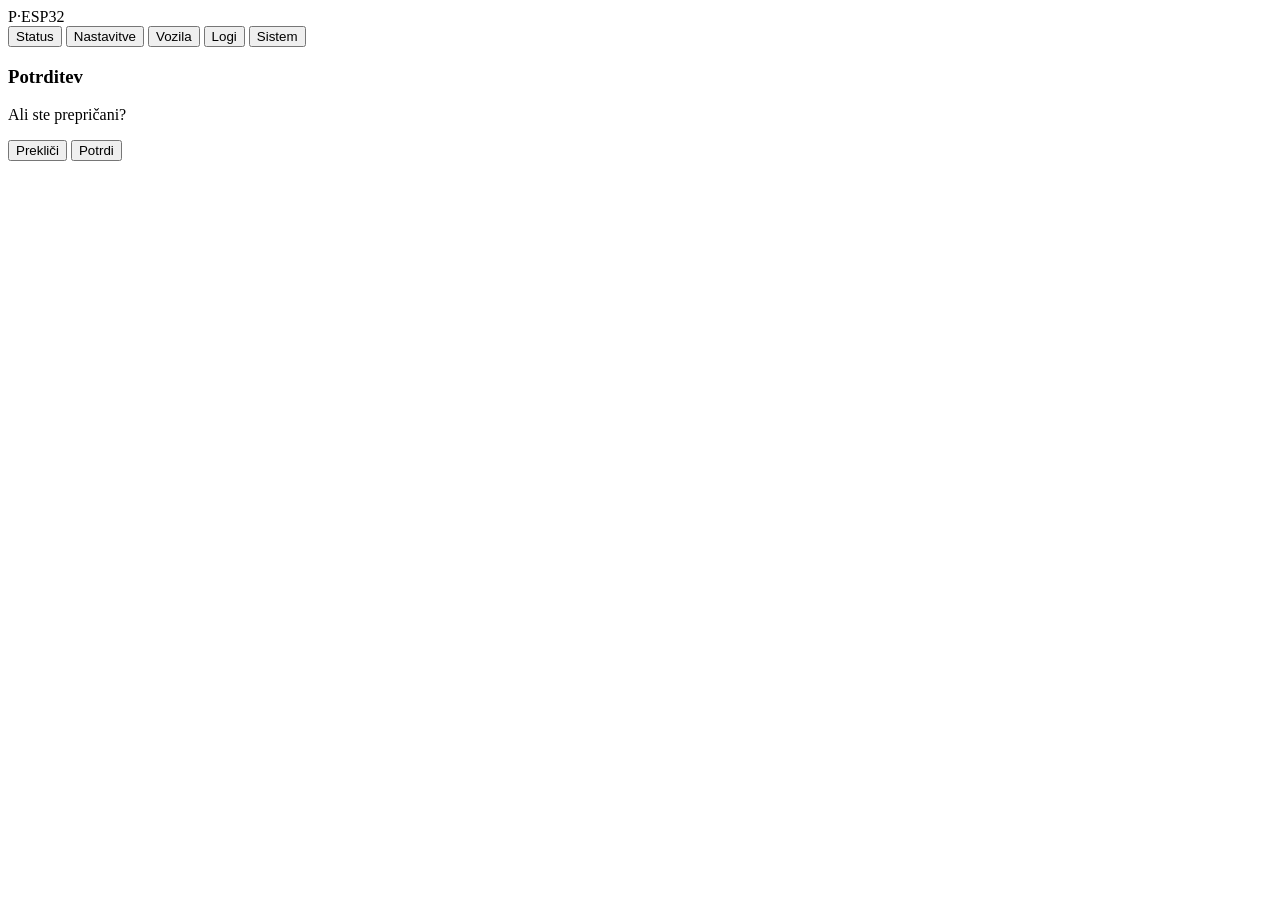
==== src/assets/index.html @ f0132e6b "hal_test" ====
<!DOCTYPE html>
<html lang="sl">
<head>
<meta charset="UTF-8">
<meta name="viewport" content="width=device-width, initial-scale=1.0">
<title>Parking ESP32</title>
<link rel="stylesheet" href="/style.css">
<link rel="preconnect" href="https://fonts.googleapis.com">
<link href="https://fonts.googleapis.com/css2?family=JetBrains+Mono:wght@400;700&family=DM+Sans:wght@400;500&display=swap" rel="stylesheet">
</head>
<body>

<!-- ── TOPBAR ─────────────────────────────────────────── -->
<div id="topbar">
  <span class="logo">P·ESP32</span>
  <nav class="nav-tabs" id="nav">
    <button class="nav-tab active" onclick="nav('status')">Status</button>
    <button class="nav-tab"        onclick="nav('settings')">Nastavitve</button>
    <button class="nav-tab"        onclick="nav('vehicles')">Vozila</button>
    <button class="nav-tab"        onclick="nav('logs')">Logi</button>
    <button class="nav-tab"        onclick="nav('system')">Sistem</button>
  </nav>
  <div id="wifi-dot" title="WiFi status"></div>
</div>

<!-- ── CONTENT ────────────────────────────────────────── -->
<div id="content">

  <!-- STATUS -->
  <div id="page-status" class="page active"></div>

  <!-- NASTAVITVE -->
  <div id="page-settings" class="page"></div>

  <!-- VOZILA -->
  <div id="page-vehicles" class="page"></div>

  <!-- LOGI -->
  <div id="page-logs" class="page"></div>

  <!-- SISTEM -->
  <div id="page-system" class="page"></div>

</div>

<!-- ── CONFIRM DIALOG (skupen za vse strani) ──────────── -->
<div class="dialog-overlay" id="confirm-overlay">
  <div class="dialog-box">
    <h3 id="confirm-title">Potrditev</h3>
    <p  id="confirm-msg">Ali ste prepričani?</p>
    <div class="dialog-actions">
      <button class="btn" onclick="confirmCancel()">Prekliči</button>
      <button class="btn btn-danger" id="confirm-ok-btn" onclick="confirmOk()">Potrdi</button>
    </div>
  </div>
</div>

<!-- ── ALPINE.JS (lokalna kopija — brez CDN) ──────────── -->
<script src="/alpine.min.js" defer></script>

<!-- ── CORE SPA ROUTER ────────────────────────────────── -->
<script>
// ── Stanje ───────────────────────────────────────────────
const _loaded  = {};           // kateri JS-ji so že naloženi
const _timers  = {};           // setInterval handle-ji po strani
let   _current = 'status';    // trenutna stran

// Moduli: ime → pot JS datoteke
const PAGES = {
  status:   '/status.js',
  settings: '/settings.js',
  vehicles: '/vehicles.js',
  logs:     '/logs.js',
  system:   '/system.js',
};

// ── Navigacija ───────────────────────────────────────────
function nav(id) {
  if (id === _current) return;

  // Skriji staro stran, ustavi njen polling
  document.getElementById('page-' + _current).classList.remove('active');
  document.querySelectorAll('.nav-tabs .nav-tab').forEach((btn, i) => {
    btn.classList.toggle('active', Object.keys(PAGES)[i] === id);
  });
  if (_timers[_current]) { clearInterval(_timers[_current]); delete _timers[_current]; }

  _current = id;

  // Pokaži novo stran
  document.getElementById('page-' + id).classList.add('active');

  // Lazy-load JS za to stran (enkrat)
  if (!_loaded[id]) {
    _loaded[id] = true;
    const sc = document.createElement('script');
    sc.src = PAGES[id];
    sc.onload = () => { if (typeof window['page_' + id] === 'function') window['page_' + id](); };
    sc.onerror = () => {
      document.getElementById('page-' + id).innerHTML =
        '<div class="empty-state">Napaka pri nalaganju ' + PAGES[id] + '</div>';
    };
    document.head.appendChild(sc);
  } else {
    // JS je že naložen — pokliči init funkcijo strani
    if (typeof window['page_' + id] === 'function') window['page_' + id]();
  }
}

// ── Skupni polling registrar ─────────────────────────────
// Vsaka stran pokliče registerPoller(id, fn, intervalMs)
window.registerPoller = function(pageId, fn, ms) {
  if (_timers[pageId]) clearInterval(_timers[pageId]);
  fn(); // takoj ob aktivaciji
  _timers[pageId] = setInterval(fn, ms);
};

window.clearPoller = function(pageId) {
  if (_timers[pageId]) { clearInterval(_timers[pageId]); delete _timers[pageId]; }
};

// ── WiFi status dot ──────────────────────────────────────
async function _updateWifiDot() {
  try {
    const r = await fetch('/api/status', { signal: AbortSignal.timeout(3000) });
    const d = await r.json();
    const dot = document.getElementById('wifi-dot');
    const ok = d.wifi && d.wifi.connected;
    dot.className = ok ? 'ok' : 'err';
    dot.title = ok ? 'WiFi: ' + (d.wifi.ip || '?') : 'WiFi: nepovezan';
  } catch {
    document.getElementById('wifi-dot').className = 'err';
  }
}

// ── Confirm dialog (skupen) ──────────────────────────────
let _confirmCallback = null;
window.showConfirm = function(title, msg, onOk, dangerLabel) {
  document.getElementById('confirm-title').textContent = title;
  document.getElementById('confirm-msg').textContent   = msg;
  document.getElementById('confirm-ok-btn').textContent = dangerLabel || 'Potrdi';
  _confirmCallback = onOk;
  document.getElementById('confirm-overlay').classList.add('open');
};
window.confirmOk = function() {
  document.getElementById('confirm-overlay').classList.remove('open');
  if (_confirmCallback) { _confirmCallback(); _confirmCallback = null; }
};
window.confirmCancel = function() {
  document.getElementById('confirm-overlay').classList.remove('open');
  _confirmCallback = null;
};

// ── API helper ───────────────────────────────────────────
window.api = {
  async get(path) {
    const r = await fetch(path, { signal: AbortSignal.timeout(5000) });
    if (!r.ok) throw new Error(r.status + ' ' + r.statusText);
    return r.json();
  },
  async post(path, body) {
    const r = await fetch(path, {
      method: 'POST',
      headers: { 'Content-Type': 'application/json' },
      body: JSON.stringify(body),
      signal: AbortSignal.timeout(8000)
    });
    if (!r.ok) throw new Error(r.status + ' ' + r.statusText);
    return r.json();
  },
  async del(path) {
    const r = await fetch(path, { method: 'DELETE', signal: AbortSignal.timeout(5000) });
    if (!r.ok) throw new Error(r.status + ' ' + r.statusText);
    return r.json();
  }
};

// ── Format helpers ───────────────────────────────────────
window.fmt = {
  uptime(ms) {
    const s = Math.floor(ms / 1000);
    const h = Math.floor(s / 3600);
    const m = Math.floor((s % 3600) / 60);
    const ss = s % 60;
    if (h > 0) return h + 'h ' + String(m).padStart(2,'0') + 'm';
    return m + 'm ' + String(ss).padStart(2,'0') + 's';
  },
  bytes(b) {
    if (b >= 1048576) return (b/1048576).toFixed(1) + ' MB';
    if (b >= 1024)    return (b/1024).toFixed(0) + ' KB';
    return b + ' B';
  },
  countdown(ms) {
    if (!ms || ms <= 0) return '--:--';
    const s = Math.ceil(ms / 1000);
    return String(Math.floor(s/60)).padStart(2,'0') + ':' + String(s%60).padStart(2,'0');
  }
};

// ── Boot ─────────────────────────────────────────────────
(function boot() {
  // Naloži prvo stran (status) takoj
  const sc = document.createElement('script');
  sc.src = PAGES.status;
  sc.onload = () => { _loaded.status = true; if (typeof page_status === 'function') page_status(); };
  document.head.appendChild(sc);

  // WiFi dot polling
  _updateWifiDot();
  setInterval(_updateWifiDot, 10000);
})();
</script>

</body>
</html>
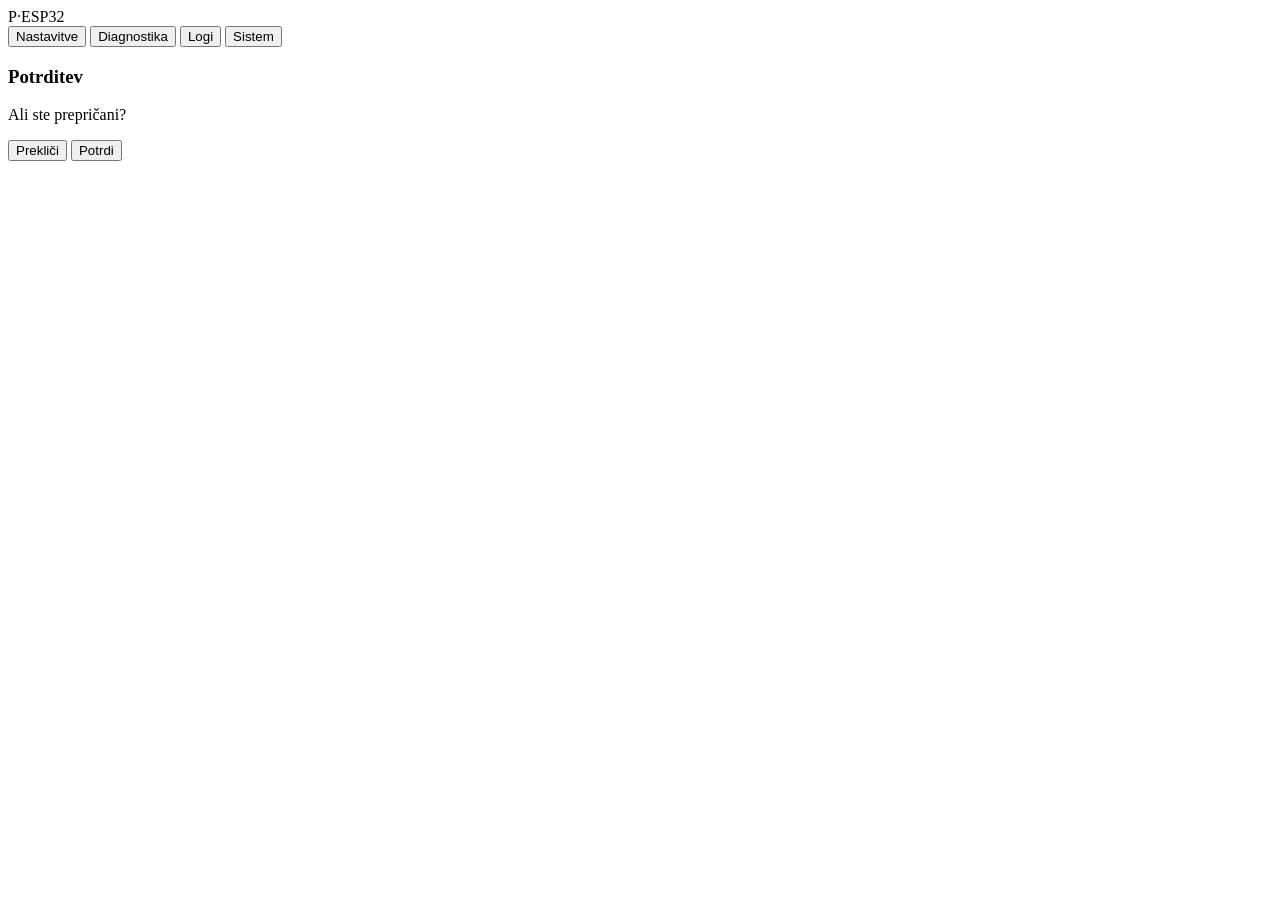
==== commit 8d3963c7: "assets_cor4" ====
--- a/src/assets/index.html
+++ b/src/assets/index.html
@@ -5,8 +5,40 @@
 <meta name="viewport" content="width=device-width, initial-scale=1.0">
 <title>Parking ESP32</title>
 <link rel="stylesheet" href="/style.css">
-<link rel="preconnect" href="https://fonts.googleapis.com">
-<link href="https://fonts.googleapis.com/css2?family=JetBrains+Mono:wght@400;700&family=DM+Sans:wght@400;500&display=swap" rel="stylesheet">
+<!-- BREZ Google Fonts CDN — sistem mora delovati brez interneta -->
+<!-- JetBrains Mono in DM Sans se naložita iz /fonts/ če so datoteke prisotne,  -->
+<!-- sicer pa pademo na lokalne system monospace/sans-serif fallback-e.          -->
+<!-- Agent: fonts/ mapa je že na Box-u (381625735026) — preveri vsebino.        -->
+<style>
+  @font-face {
+    font-family: 'JetBrains Mono';
+    src: url('/fonts/JetBrainsMono-Regular.woff2') format('woff2');
+    font-weight: 400;
+    font-style: normal;
+    font-display: swap;
+  }
+  @font-face {
+    font-family: 'JetBrains Mono';
+    src: url('/fonts/JetBrainsMono-Bold.woff2') format('woff2');
+    font-weight: 700;
+    font-style: normal;
+    font-display: swap;
+  }
+  @font-face {
+    font-family: 'DM Sans';
+    src: url('/fonts/DMSans-Regular.woff2') format('woff2');
+    font-weight: 400;
+    font-style: normal;
+    font-display: swap;
+  }
+  @font-face {
+    font-family: 'DM Sans';
+    src: url('/fonts/DMSans-Medium.woff2') format('woff2');
+    font-weight: 500;
+    font-style: normal;
+    font-display: swap;
+  }
+</style>
 </head>
 <body>
 
@@ -14,31 +46,26 @@
 <div id="topbar">
   <span class="logo">P·ESP32</span>
   <nav class="nav-tabs" id="nav">
-    <button class="nav-tab active" onclick="nav('status')">Status</button>
-    <button class="nav-tab"        onclick="nav('settings')">Nastavitve</button>
-    <button class="nav-tab"        onclick="nav('vehicles')">Vozila</button>
+    <button class="nav-tab active" onclick="nav('settings')">Nastavitve</button>
+    <button class="nav-tab"        onclick="nav('diagnostika')">Diagnostika</button>
     <button class="nav-tab"        onclick="nav('logs')">Logi</button>
     <button class="nav-tab"        onclick="nav('system')">Sistem</button>
   </nav>
-  <div id="wifi-dot" title="WiFi status"></div>
 </div>
 
 <!-- ── CONTENT ────────────────────────────────────────── -->
 <div id="content">
 
-  <!-- STATUS -->
-  <div id="page-status" class="page active"></div>
-
-  <!-- NASTAVITVE -->
-  <div id="page-settings" class="page"></div>
-
-  <!-- VOZILA -->
-  <div id="page-vehicles" class="page"></div>
-
-  <!-- LOGI -->
+  <!-- NASTAVITVE (prva stran ob odprtju) -->
+  <div id="page-settings" class="page active"></div>
+
+  <!-- DIAGNOSTIKA (pull na klik) -->
+  <div id="page-diagnostika" class="page"></div>
+
+  <!-- LOGI (polling 5s) -->
   <div id="page-logs" class="page"></div>
 
-  <!-- SISTEM -->
+  <!-- SISTEM (pull na klik) -->
   <div id="page-system" class="page"></div>
 
 </div>
@@ -61,24 +88,21 @@
 <!-- ── CORE SPA ROUTER ────────────────────────────────── -->
 <script>
 // ── Stanje ───────────────────────────────────────────────
-const _loaded  = {};           // kateri JS-ji so že naloženi
-const _timers  = {};           // setInterval handle-ji po strani
-let   _current = 'status';    // trenutna stran
-
-// Moduli: ime → pot JS datoteke
+const _loaded  = {};
+const _timers  = {};
+let   _current = 'settings';   // prva stran je Nastavitve
+
 const PAGES = {
-  status:   '/status.js',
-  settings: '/settings.js',
-  vehicles: '/vehicles.js',
-  logs:     '/logs.js',
-  system:   '/system.js',
+  settings:   '/settings.js',
+  diagnostika:'/diagnostika.js',
+  logs:       '/logs.js',
+  system:     '/system.js',
 };
 
 // ── Navigacija ───────────────────────────────────────────
 function nav(id) {
   if (id === _current) return;
 
-  // Skriji staro stran, ustavi njen polling
   document.getElementById('page-' + _current).classList.remove('active');
   document.querySelectorAll('.nav-tabs .nav-tab').forEach((btn, i) => {
     btn.classList.toggle('active', Object.keys(PAGES)[i] === id);
@@ -86,11 +110,8 @@
   if (_timers[_current]) { clearInterval(_timers[_current]); delete _timers[_current]; }
 
   _current = id;
-
-  // Pokaži novo stran
   document.getElementById('page-' + id).classList.add('active');
 
-  // Lazy-load JS za to stran (enkrat)
   if (!_loaded[id]) {
     _loaded[id] = true;
     const sc = document.createElement('script');
@@ -102,16 +123,14 @@
     };
     document.head.appendChild(sc);
   } else {
-    // JS je že naložen — pokliči init funkcijo strani
     if (typeof window['page_' + id] === 'function') window['page_' + id]();
   }
 }
 
 // ── Skupni polling registrar ─────────────────────────────
-// Vsaka stran pokliče registerPoller(id, fn, intervalMs)
 window.registerPoller = function(pageId, fn, ms) {
   if (_timers[pageId]) clearInterval(_timers[pageId]);
-  fn(); // takoj ob aktivaciji
+  fn();
   _timers[pageId] = setInterval(fn, ms);
 };
 
@@ -119,21 +138,7 @@
   if (_timers[pageId]) { clearInterval(_timers[pageId]); delete _timers[pageId]; }
 };
 
-// ── WiFi status dot ──────────────────────────────────────
-async function _updateWifiDot() {
-  try {
-    const r = await fetch('/api/status', { signal: AbortSignal.timeout(3000) });
-    const d = await r.json();
-    const dot = document.getElementById('wifi-dot');
-    const ok = d.wifi && d.wifi.connected;
-    dot.className = ok ? 'ok' : 'err';
-    dot.title = ok ? 'WiFi: ' + (d.wifi.ip || '?') : 'WiFi: nepovezan';
-  } catch {
-    document.getElementById('wifi-dot').className = 'err';
-  }
-}
-
-// ── Confirm dialog (skupen) ──────────────────────────────
+// ── Confirm dialog ───────────────────────────────────────
 let _confirmCallback = null;
 window.showConfirm = function(title, msg, onOk, dangerLabel) {
   document.getElementById('confirm-title').textContent = title;
@@ -190,24 +195,18 @@
     if (b >= 1024)    return (b/1024).toFixed(0) + ' KB';
     return b + ' B';
   },
-  countdown(ms) {
-    if (!ms || ms <= 0) return '--:--';
-    const s = Math.ceil(ms / 1000);
+  countdown(s) {
+    if (!s || s <= 0) return '--:--';
     return String(Math.floor(s/60)).padStart(2,'0') + ':' + String(s%60).padStart(2,'0');
   }
 };
 
-// ── Boot ─────────────────────────────────────────────────
+// ── Boot — naloži Nastavitve kot prvo stran ──────────────
 (function boot() {
-  // Naloži prvo stran (status) takoj
   const sc = document.createElement('script');
-  sc.src = PAGES.status;
-  sc.onload = () => { _loaded.status = true; if (typeof page_status === 'function') page_status(); };
+  sc.src = PAGES.settings;
+  sc.onload = () => { _loaded.settings = true; if (typeof page_settings === 'function') page_settings(); };
   document.head.appendChild(sc);
-
-  // WiFi dot polling
-  _updateWifiDot();
-  setInterval(_updateWifiDot, 10000);
 })();
 </script>
 
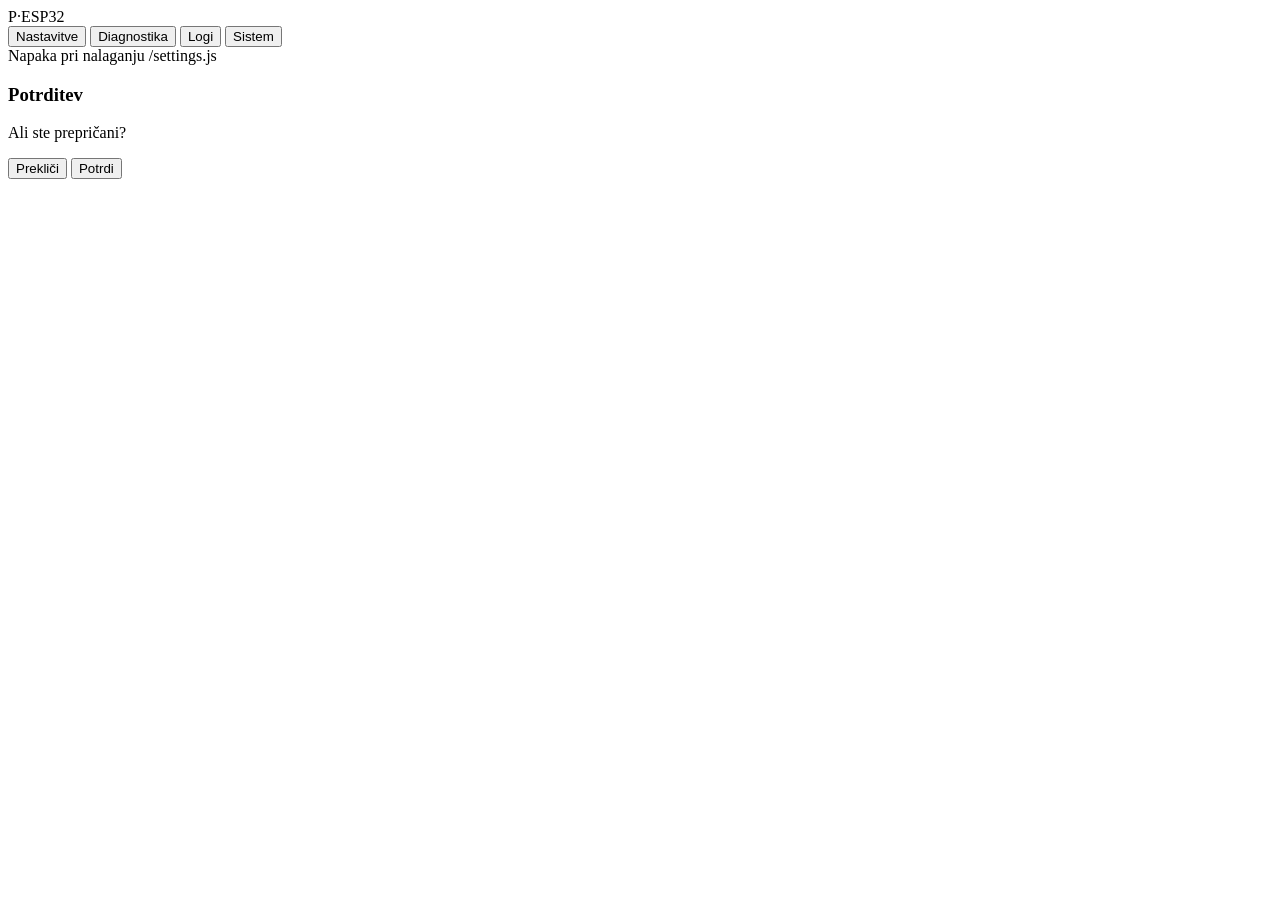
==== commit 775d55bd: "web_ok" ====
--- a/src/assets/index.html
+++ b/src/assets/index.html
@@ -202,12 +202,20 @@
 };
 
 // ── Boot — naloži Nastavitve kot prvo stran ──────────────
-(function boot() {
+// DOMContentLoaded čaka da alpine.min.js (defer) konča prenos IN izvajanje.
+// S tem je settings.js prenos serializiran — ne tekmuje z 16 KB alpine.min.js.
+// Brez tega: 3 vzporedne zahteve (style.css + alpine.min.js + settings.js) +
+// TCP self-connect iz wifiTask = 5 konekcij, MAX_ACTIVE_TCP=4 zavrne 5. z RST.
+document.addEventListener('DOMContentLoaded', function() {
   const sc = document.createElement('script');
   sc.src = PAGES.settings;
   sc.onload = () => { _loaded.settings = true; if (typeof page_settings === 'function') page_settings(); };
+  sc.onerror = () => {
+    document.getElementById('page-settings').innerHTML =
+      '<div class="empty-state">Napaka pri nalaganju ' + PAGES.settings + '</div>';
+  };
   document.head.appendChild(sc);
-})();
+});
 </script>
 
 </body>
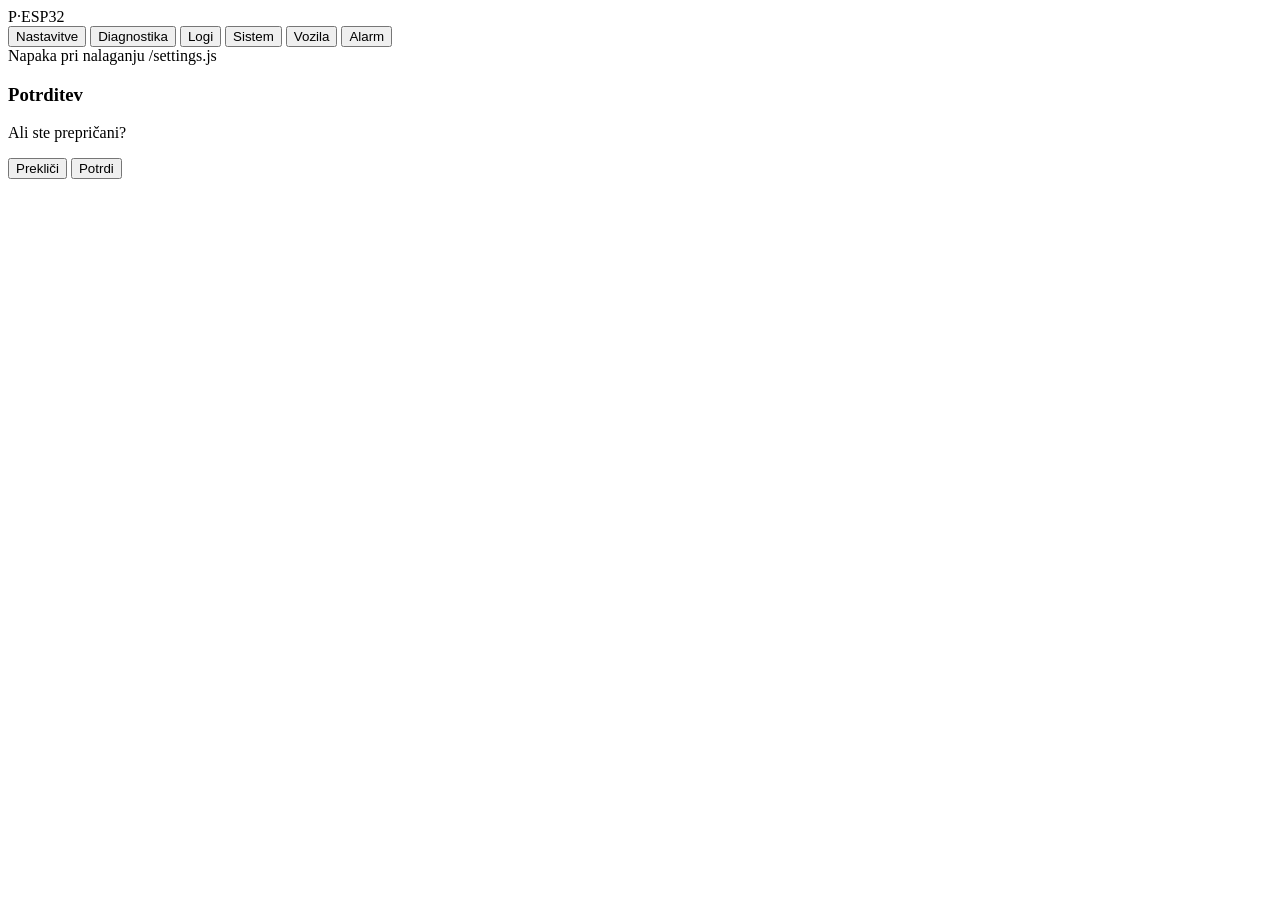
==== commit 1f0a3f69: "alarm_" ====
--- a/src/assets/index.html
+++ b/src/assets/index.html
@@ -50,6 +50,8 @@
     <button class="nav-tab"        onclick="nav('diagnostika')">Diagnostika</button>
     <button class="nav-tab"        onclick="nav('logs')">Logi</button>
     <button class="nav-tab"        onclick="nav('system')">Sistem</button>
+    <button class="nav-tab"        onclick="nav('vehicles')">Vozila</button>
+    <button class="nav-tab"        onclick="nav('alarm')">Alarm</button>
   </nav>
 </div>
 
@@ -67,6 +69,12 @@
 
   <!-- SISTEM (pull na klik) -->
   <div id="page-system" class="page"></div>
+
+  <!-- VOZILA (pull na klik) -->
+  <div id="page-vehicles" class="page"></div>
+
+  <!-- ALARM (polling 3s) -->
+  <div id="page-alarm" class="page"></div>
 
 </div>
 
@@ -97,6 +105,8 @@
   diagnostika:'/diagnostika.js',
   logs:       '/logs.js',
   system:     '/system.js',
+  vehicles:   '/vehicles.js',
+  alarm:      '/alarm.js',
 };
 
 // ── Navigacija ───────────────────────────────────────────
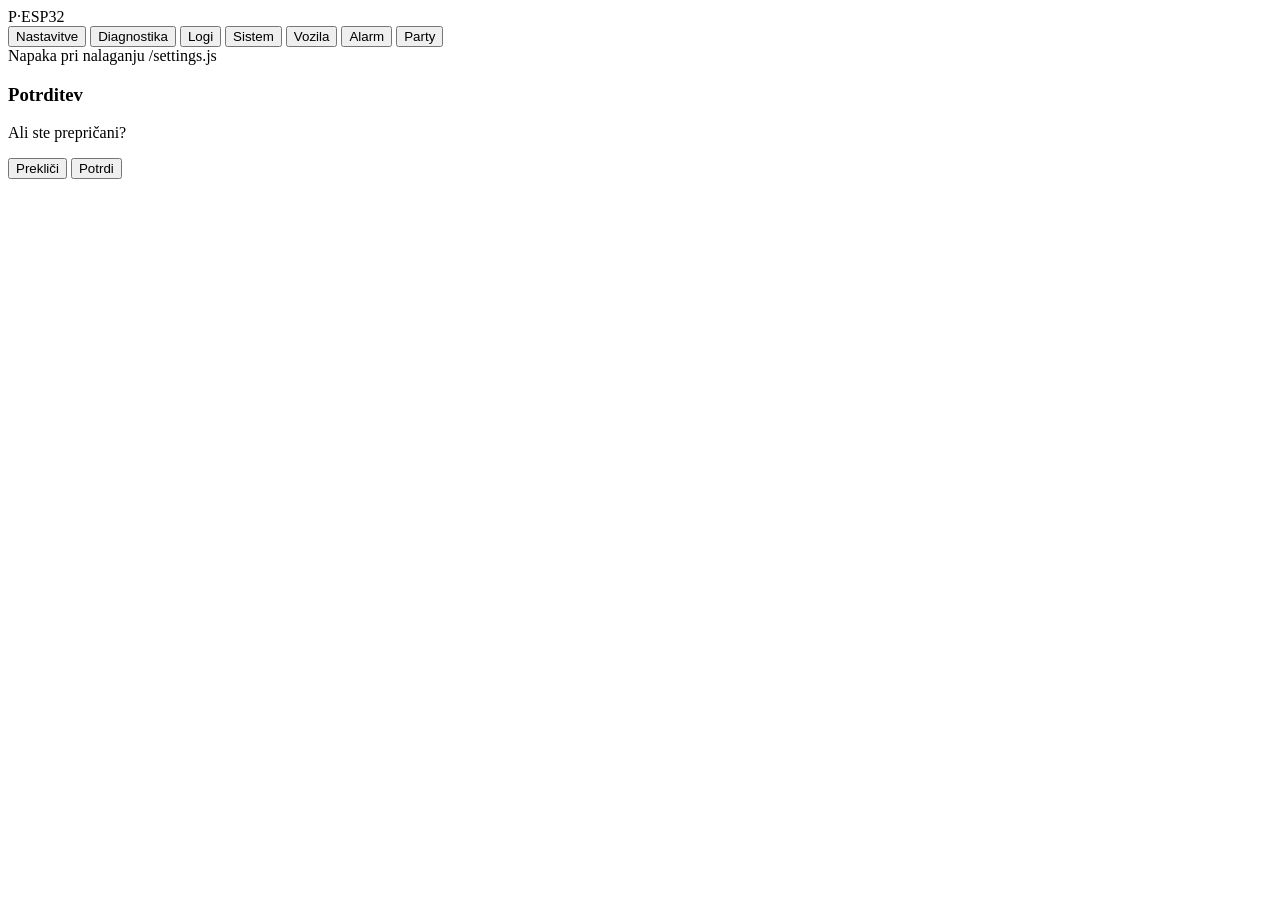
==== commit ebffac01: "up_ready" ====
--- a/src/assets/index.html
+++ b/src/assets/index.html
@@ -4,41 +4,9 @@
 <meta charset="UTF-8">
 <meta name="viewport" content="width=device-width, initial-scale=1.0">
 <title>Parking ESP32</title>
+<link rel="icon" href="data:image/svg+xml,<svg xmlns='http://www.w3.org/2000/svg' viewBox='0 0 100 100'><rect width='100' height='100' rx='18' fill='%231e2030'/><text x='50' y='72' font-size='64' text-anchor='middle' font-family='sans-serif' fill='%2306b6d4'>P</text></svg>">
 <link rel="stylesheet" href="/style.css">
-<!-- BREZ Google Fonts CDN — sistem mora delovati brez interneta -->
-<!-- JetBrains Mono in DM Sans se naložita iz /fonts/ če so datoteke prisotne,  -->
-<!-- sicer pa pademo na lokalne system monospace/sans-serif fallback-e.          -->
-<!-- Agent: fonts/ mapa je že na Box-u (381625735026) — preveri vsebino.        -->
-<style>
-  @font-face {
-    font-family: 'JetBrains Mono';
-    src: url('/fonts/JetBrainsMono-Regular.woff2') format('woff2');
-    font-weight: 400;
-    font-style: normal;
-    font-display: swap;
-  }
-  @font-face {
-    font-family: 'JetBrains Mono';
-    src: url('/fonts/JetBrainsMono-Bold.woff2') format('woff2');
-    font-weight: 700;
-    font-style: normal;
-    font-display: swap;
-  }
-  @font-face {
-    font-family: 'DM Sans';
-    src: url('/fonts/DMSans-Regular.woff2') format('woff2');
-    font-weight: 400;
-    font-style: normal;
-    font-display: swap;
-  }
-  @font-face {
-    font-family: 'DM Sans';
-    src: url('/fonts/DMSans-Medium.woff2') format('woff2');
-    font-weight: 500;
-    font-style: normal;
-    font-display: swap;
-  }
-</style>
+<!-- Fonti: sistemski fallback (Consolas / Segoe UI) — woff2 datotek ni na LittleFS -->
 </head>
 <body>
 
@@ -52,6 +20,7 @@
     <button class="nav-tab"        onclick="nav('system')">Sistem</button>
     <button class="nav-tab"        onclick="nav('vehicles')">Vozila</button>
     <button class="nav-tab"        onclick="nav('alarm')">Alarm</button>
+    <button class="nav-tab"        onclick="nav('party')">Party</button>
   </nav>
 </div>
 
@@ -75,6 +44,9 @@
 
   <!-- ALARM (polling 3s) -->
   <div id="page-alarm" class="page"></div>
+
+  <!-- PARTY (polling 3s) -->
+  <div id="page-party" class="page"></div>
 
 </div>
 
@@ -107,6 +79,7 @@
   system:     '/system.js',
   vehicles:   '/vehicles.js',
   alarm:      '/alarm.js',
+  party:      '/party.js',
 };
 
 // ── Navigacija ───────────────────────────────────────────
